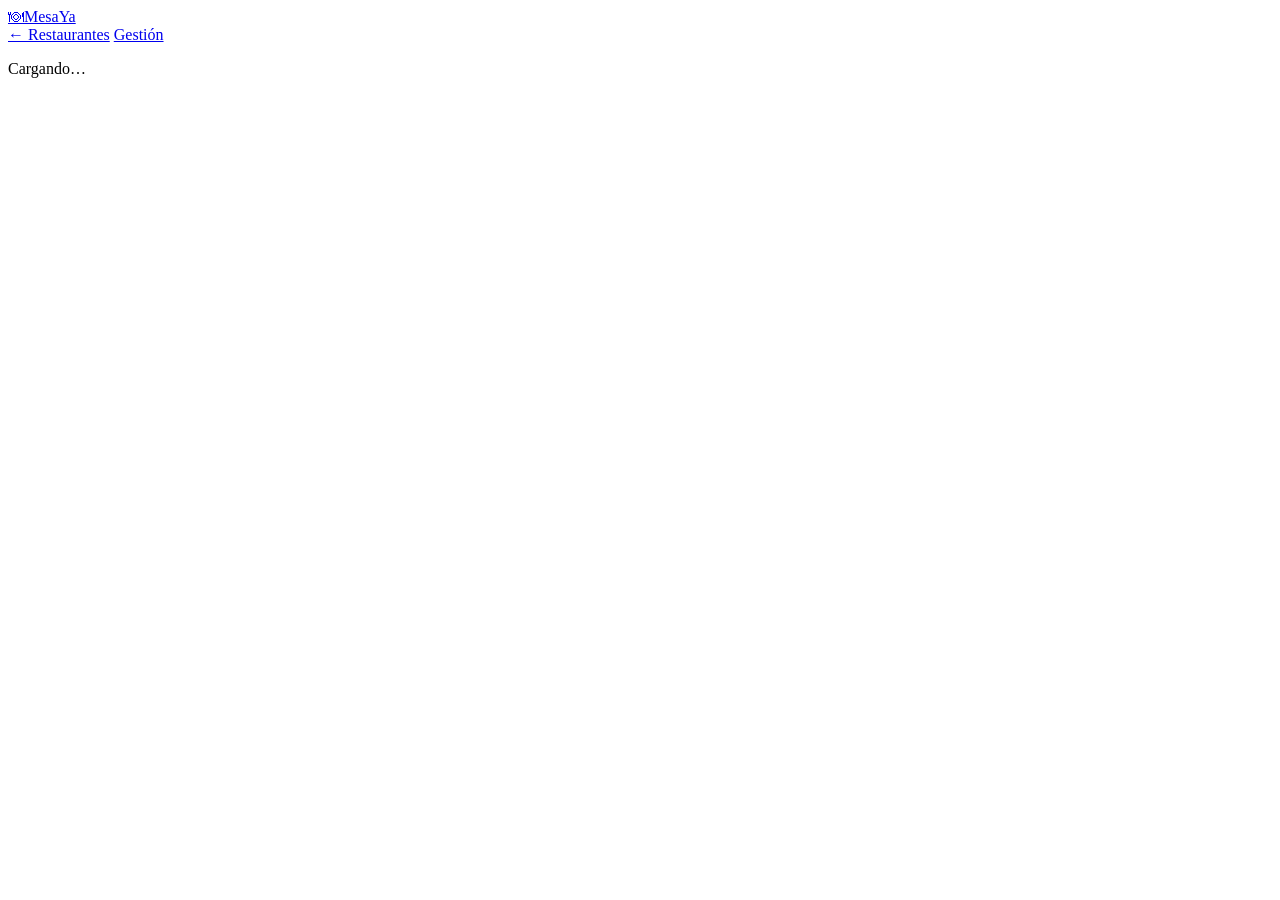
==== reserva.html @ 6e11b16c "Add files via upload" ====
<!DOCTYPE html>
<html lang="es">
<head>
  <meta charset="UTF-8">
  <meta name="viewport" content="width=device-width, initial-scale=1.0">
  <meta name="theme-color" content="#1a0a00">
  <title>Reservar — MesaYa</title>
  <link rel="manifest" href="manifest.json">
  <link rel="preconnect" href="https://fonts.googleapis.com">
  <link href="https://fonts.googleapis.com/css2?family=Playfair+Display:ital,wght@0,400;0,700;1,400&family=DM+Sans:wght@300;400;500&display=swap" rel="stylesheet">
  <link rel="stylesheet" href="css/main.css">
  <link rel="stylesheet" href="css/reserva.css">
</head>
<body>
  <header class="site-header">
    <div class="header-inner">
      <a href="index.html" class="logo"><span class="logo-icon">🍽</span><span class="logo-text">MesaYa</span></a>
      <nav class="header-nav">
        <a href="index.html" class="nav-link">← Restaurantes</a>
        <a href="admin/login.html" class="nav-link btn-outline">Gestión</a>
      </nav>
    </div>
  </header>

  <div id="loadingPage" class="page-loading"><div class="spinner"></div><p>Cargando…</p></div>

  <div id="pageContent" style="display:none">
    <!-- Hero del restaurante -->
    <div class="restaurant-hero" id="restaurantHero">
      <div class="restaurant-hero-img">
        <img id="heroImg" src="" alt="">
        <div class="hero-overlay"></div>
      </div>
      <div class="restaurant-hero-info container">
        <div class="hero-badge" id="heroBadge"></div>
        <h1 id="heroName" class="hero-restaurant-name"></h1>
        <div class="hero-meta">
          <span id="heroLocation">📍</span>
          <span id="heroRating">⭐</span>
          <span id="heroPrice"></span>
          <span id="heroSchedule">🕐</span>
        </div>
      </div>
    </div>

    <div class="container reserva-layout">
      <!-- Info del restaurante -->
      <aside class="restaurant-info-panel">
        <div class="info-card">
          <h2 class="info-title">Sobre el restaurante</h2>
          <p id="restDesc" class="info-desc"></p>
          <div class="info-detail"><span class="info-icon">📞</span><span id="restPhone"></span></div>
          <div class="info-detail"><span class="info-icon">✉️</span><span id="restEmail"></span></div>
          <div class="info-detail"><span class="info-icon">📍</span><span id="restAddress"></span></div>
          <div class="info-detail"><span class="info-icon">🕐</span><span id="restSchedule"></span></div>
          <div class="info-detail"><span class="info-icon">👥</span><span id="restCapacity"></span></div>
        </div>
      </aside>

      <!-- Formulario de reserva -->
      <main class="booking-panel">
        <div class="booking-card">
          <div class="booking-steps">
            <div class="bstep active" data-step="1">
              <div class="bstep-num">1</div>
              <span>Fecha y hora</span>
            </div>
            <div class="bstep-line"></div>
            <div class="bstep" data-step="2">
              <div class="bstep-num">2</div>
              <span>Tus datos</span>
            </div>
            <div class="bstep-line"></div>
            <div class="bstep" data-step="3">
              <div class="bstep-num">3</div>
              <span>Confirmación</span>
            </div>
          </div>

          <!-- Step 1: Fecha, hora, personas -->
          <div id="step1" class="step-content">
            <h2 class="booking-title">Elige fecha y hora</h2>
            
            <div class="form-group">
              <label class="form-label">Número de comensales</label>
              <div class="guests-selector">
                <button type="button" class="guest-btn" id="guestsDown">−</button>
                <span id="guestsCount" class="guests-num">2</span>
                <button type="button" class="guest-btn" id="guestsUp">+</button>
                <span class="guests-label">personas</span>
              </div>
            </div>

            <div class="form-group">
              <label class="form-label">Fecha de la reserva</label>
              <input type="date" id="bookingDate" class="form-input" min="">
            </div>

            <div class="form-group" id="timeSlotsGroup" style="display:none">
              <label class="form-label">Hora disponible</label>
              <div class="time-slots" id="timeSlots"></div>
            </div>

            <button class="btn-primary full-width" id="step1Next" disabled>
              Continuar →
            </button>
          </div>

          <!-- Step 2: Datos del cliente -->
          <div id="step2" class="step-content" style="display:none">
            <h2 class="booking-title">Tus datos</h2>
            
            <div class="booking-summary" id="bookingSummary"></div>

            <div class="form-row">
              <div class="form-group">
                <label class="form-label">Nombre *</label>
                <input type="text" id="clientName" class="form-input" placeholder="Tu nombre" required>
              </div>
              <div class="form-group">
                <label class="form-label">Apellidos *</label>
                <input type="text" id="clientLastname" class="form-input" placeholder="Apellidos" required>
              </div>
            </div>
            <div class="form-row">
              <div class="form-group">
                <label class="form-label">Email *</label>
                <input type="email" id="clientEmail" class="form-input" placeholder="email@ejemplo.com" required>
              </div>
              <div class="form-group">
                <label class="form-label">Teléfono *</label>
                <input type="tel" id="clientPhone" class="form-input" placeholder="+34 600 000 000" required>
              </div>
            </div>
            <div class="form-group">
              <label class="form-label">Peticiones especiales</label>
              <textarea id="clientNotes" class="form-input form-textarea" placeholder="Alergias, ocasión especial, preferencia de mesa…" rows="3"></textarea>
            </div>
            <div class="form-check">
              <input type="checkbox" id="privacyCheck">
              <label for="privacyCheck">Acepto la <a href="#">política de privacidad</a> y el tratamiento de mis datos</label>
            </div>

            <div class="btn-row">
              <button class="btn-secondary" onclick="goStep(1)">← Atrás</button>
              <button class="btn-primary" id="step2Next">Confirmar reserva →</button>
            </div>
          </div>

          <!-- Step 3: Confirmación -->
          <div id="step3" class="step-content" style="display:none">
            <div class="confirmation-icon">✅</div>
            <h2 class="booking-title">¡Reserva confirmada!</h2>
            <p class="confirmation-text">Hemos enviado los detalles a tu email. Te esperamos.</p>
            
            <div class="confirmation-card" id="confirmCard"></div>
            
            <div class="btn-row centered">
              <button class="btn-secondary" onclick="window.print()">🖨 Imprimir</button>
              <a href="index.html" class="btn-primary">Volver al inicio</a>
            </div>
          </div>
        </div>
      </main>
    </div>
  </div>

  <div class="toast" id="toast"></div>

  <script type="module" src="js/firebase-config.js"></script>
  <script type="module" src="js/reserva.js"></script>
</body>
</html>
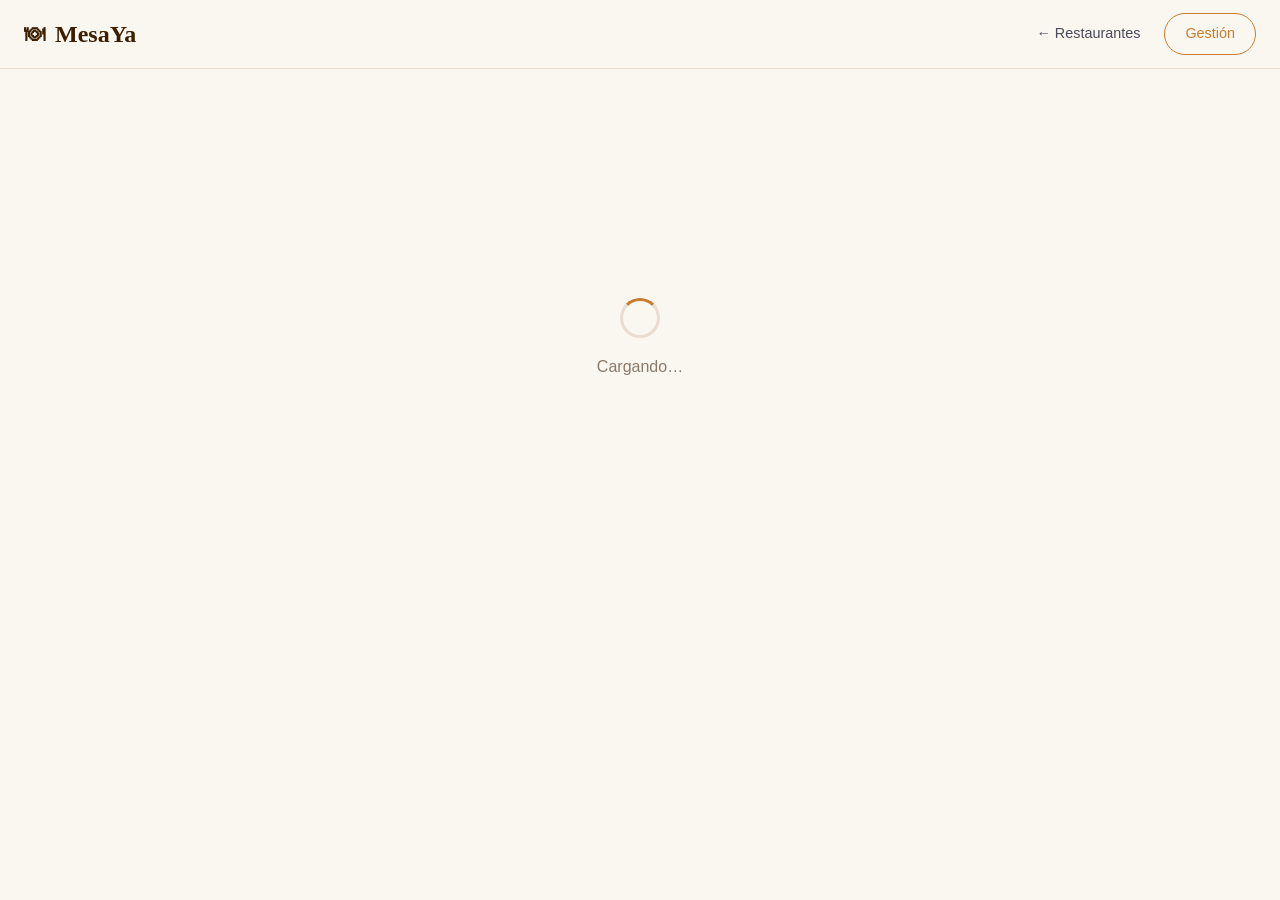
==== commit 9f36e913: "Add files via upload" ====
--- a/reserva.html
+++ b/reserva.html
@@ -8,16 +8,16 @@
   <link rel="manifest" href="manifest.json">
   <link rel="preconnect" href="https://fonts.googleapis.com">
   <link href="https://fonts.googleapis.com/css2?family=Playfair+Display:ital,wght@0,400;0,700;1,400&family=DM+Sans:wght@300;400;500&display=swap" rel="stylesheet">
-  <link rel="stylesheet" href="css/main.css">
-  <link rel="stylesheet" href="css/reserva.css">
+  <link rel="stylesheet" href="main.css">
+  <link rel="stylesheet" href="reserva.css">
 </head>
 <body>
   <header class="site-header">
     <div class="header-inner">
-      <a href="index.html" class="logo"><span class="logo-icon">🍽</span><span class="logo-text">MesaYa</span></a>
+      <a href="/reservoya/index.html" class="logo"><span class="logo-icon">🍽</span><span class="logo-text">MesaYa</span></a>
       <nav class="header-nav">
-        <a href="index.html" class="nav-link">← Restaurantes</a>
-        <a href="admin/login.html" class="nav-link btn-outline">Gestión</a>
+        <a href="/reservoya/index.html" class="nav-link">← Restaurantes</a>
+        <a href="/reservoya/login.html" class="nav-link btn-outline">Gestión</a>
       </nav>
     </div>
   </header>
@@ -157,7 +157,7 @@
             
             <div class="btn-row centered">
               <button class="btn-secondary" onclick="window.print()">🖨 Imprimir</button>
-              <a href="index.html" class="btn-primary">Volver al inicio</a>
+              <a href="/reservoya/index.html" class="btn-primary">Volver al inicio</a>
             </div>
           </div>
         </div>
@@ -167,7 +167,7 @@
 
   <div class="toast" id="toast"></div>
 
-  <script type="module" src="js/firebase-config.js"></script>
-  <script type="module" src="js/reserva.js"></script>
+  <script type="module" src="/reservoya/firebase-config.js"></script>
+  <script type="module" src="/reservoya/reserva.js"></script>
 </body>
 </html>
--- a/main.css
+++ b/main.css
@@ -0,0 +1,373 @@
+/* ===== MesaYa — Main Styles ===== */
+:root {
+  --cream: #faf6f0;
+  --warm-white: #fff9f2;
+  --charcoal: #1a0a00;
+  --brown: #3d1f00;
+  --amber: #c97d2e;
+  --amber-light: #e8a84a;
+  --amber-dark: #a06020;
+  --rust: #8b3a1a;
+  --sage: #5a6e4a;
+  --slate: #4a4a5a;
+  --muted: #8a7a6a;
+  --border: #e8ddd0;
+  --card-bg: #ffffff;
+  --shadow-sm: 0 2px 8px rgba(61,31,0,0.08);
+  --shadow-md: 0 8px 32px rgba(61,31,0,0.12);
+  --shadow-lg: 0 20px 60px rgba(61,31,0,0.18);
+  --radius: 16px;
+  --radius-sm: 8px;
+  --radius-lg: 24px;
+  --font-display: 'Playfair Display', Georgia, serif;
+  --font-body: 'DM Sans', sans-serif;
+  --transition: 0.25s cubic-bezier(0.4,0,0.2,1);
+}
+
+*, *::before, *::after { box-sizing: border-box; margin: 0; padding: 0; }
+
+html { scroll-behavior: smooth; font-size: 16px; }
+
+body {
+  font-family: var(--font-body);
+  background: var(--cream);
+  color: var(--charcoal);
+  line-height: 1.6;
+  min-height: 100vh;
+}
+
+a { color: inherit; text-decoration: none; }
+img { max-width: 100%; display: block; }
+button { cursor: pointer; font-family: var(--font-body); }
+
+.container {
+  max-width: 1280px;
+  margin: 0 auto;
+  padding: 0 24px;
+}
+
+/* ===== HEADER ===== */
+.site-header {
+  position: sticky; top: 0; z-index: 100;
+  background: rgba(250,246,240,0.92);
+  backdrop-filter: blur(12px);
+  border-bottom: 1px solid var(--border);
+}
+.header-inner {
+  max-width: 1280px; margin: 0 auto;
+  padding: 0 24px;
+  height: 68px;
+  display: flex; align-items: center; gap: 32px;
+}
+.logo {
+  display: flex; align-items: center; gap: 10px;
+  font-family: var(--font-display);
+  font-size: 1.5rem; font-weight: 700;
+  color: var(--brown);
+}
+.logo-icon { font-size: 1.3rem; }
+.header-nav {
+  display: flex; align-items: center; gap: 24px;
+  margin-left: auto;
+}
+.nav-link {
+  font-size: 0.9rem; font-weight: 500;
+  color: var(--slate);
+  transition: color var(--transition);
+  padding: 6px 0;
+}
+.nav-link:hover, .nav-link.active { color: var(--amber); }
+.btn-outline {
+  border: 1.5px solid var(--amber);
+  color: var(--amber) !important;
+  padding: 8px 20px !important;
+  border-radius: 50px;
+  transition: all var(--transition) !important;
+}
+.btn-outline:hover { background: var(--amber); color: white !important; }
+.hamburger {
+  display: none; flex-direction: column; gap: 5px;
+  background: none; border: none; padding: 4px;
+  margin-left: auto;
+}
+.hamburger span { width: 24px; height: 2px; background: var(--brown); display: block; transition: var(--transition); }
+
+/* ===== HERO ===== */
+.hero {
+  position: relative;
+  min-height: 520px;
+  display: flex; align-items: center;
+  overflow: hidden;
+  background: var(--brown);
+}
+.hero-bg {
+  position: absolute; inset: 0;
+  background: 
+    radial-gradient(ellipse at 70% 50%, rgba(201,125,46,0.4) 0%, transparent 60%),
+    radial-gradient(ellipse at 20% 80%, rgba(139,58,26,0.5) 0%, transparent 50%),
+    linear-gradient(135deg, #1a0a00 0%, #3d1f00 50%, #2a1000 100%);
+}
+.hero-bg::after {
+  content: '';
+  position: absolute; inset: 0;
+  background-image: url("data:image/svg+xml,%3Csvg width='60' height='60' viewBox='0 0 60 60' xmlns='http://www.w3.org/2000/svg'%3E%3Cg fill='none' fill-rule='evenodd'%3E%3Cg fill='%23c97d2e' fill-opacity='0.06'%3E%3Cpath d='M36 34v-4h-2v4h-4v2h4v4h2v-4h4v-2h-4zm0-30V0h-2v4h-4v2h4v4h2V6h4V4h-4zM6 34v-4H4v4H0v2h4v4h2v-4h4v-2H6zM6 4V0H4v4H0v2h4v4h2V6h4V4H6z'/%3E%3C/g%3E%3C/g%3E%3C/svg%3E");
+}
+.hero-content {
+  position: relative; z-index: 1;
+  max-width: 1280px; margin: 0 auto; padding: 80px 24px;
+  width: 100%;
+}
+.hero-eyebrow {
+  font-size: 0.85rem; font-weight: 500; letter-spacing: 0.15em; text-transform: uppercase;
+  color: var(--amber-light); margin-bottom: 16px;
+}
+.hero-title {
+  font-family: var(--font-display);
+  font-size: clamp(2.8rem, 6vw, 5rem);
+  font-weight: 700; line-height: 1.1;
+  color: var(--cream); margin-bottom: 20px;
+}
+.hero-title em { color: var(--amber-light); font-style: italic; }
+.hero-subtitle {
+  font-size: 1.1rem; color: rgba(250,246,240,0.75);
+  max-width: 500px; margin-bottom: 40px;
+}
+.search-bar {
+  display: flex; align-items: center;
+  background: white;
+  border-radius: 50px;
+  overflow: hidden;
+  box-shadow: var(--shadow-lg);
+  max-width: 680px;
+}
+.search-field {
+  display: flex; align-items: center; gap: 10px;
+  padding: 0 20px; flex: 1;
+  border-right: 1px solid var(--border);
+}
+.search-field:last-of-type { border-right: none; }
+.search-icon { font-size: 1rem; opacity: 0.5; }
+.search-field input {
+  border: none; outline: none; font-family: var(--font-body);
+  font-size: 0.95rem; color: var(--charcoal);
+  padding: 16px 0; width: 100%; background: transparent;
+}
+.search-field input::placeholder { color: var(--muted); }
+.search-btn {
+  background: var(--amber); color: white;
+  border: none; padding: 0 32px;
+  height: 56px; font-size: 0.95rem; font-weight: 600;
+  letter-spacing: 0.02em; transition: background var(--transition);
+  white-space: nowrap;
+}
+.search-btn:hover { background: var(--amber-dark); }
+
+/* ===== FILTERS ===== */
+.filters-bar {
+  background: white; border-bottom: 1px solid var(--border);
+  padding: 16px 0; position: sticky; top: 68px; z-index: 90;
+}
+.filter-chips {
+  display: flex; gap: 10px;
+  overflow-x: auto; padding-bottom: 4px;
+  scrollbar-width: none;
+}
+.filter-chips::-webkit-scrollbar { display: none; }
+.chip {
+  white-space: nowrap;
+  padding: 8px 20px;
+  border-radius: 50px; font-size: 0.85rem; font-weight: 500;
+  border: 1.5px solid var(--border);
+  background: transparent; color: var(--slate);
+  transition: all var(--transition);
+}
+.chip:hover { border-color: var(--amber); color: var(--amber); }
+.chip.active { background: var(--amber); border-color: var(--amber); color: white; }
+
+/* ===== MAIN CONTENT ===== */
+.main-content { padding: 56px 0; }
+.section-header {
+  display: flex; align-items: baseline; justify-content: space-between;
+  margin-bottom: 32px;
+}
+.section-title {
+  font-family: var(--font-display);
+  font-size: 1.8rem; font-weight: 700; color: var(--brown);
+}
+.section-title.centered { text-align: center; }
+.results-count { font-size: 0.9rem; color: var(--muted); }
+
+/* ===== RESTAURANT GRID ===== */
+.restaurants-grid {
+  display: grid;
+  grid-template-columns: repeat(auto-fill, minmax(320px, 1fr));
+  gap: 28px;
+}
+.loading-state {
+  grid-column: 1 / -1;
+  display: flex; flex-direction: column; align-items: center;
+  padding: 80px 0; color: var(--muted); gap: 16px;
+}
+.spinner {
+  width: 40px; height: 40px;
+  border: 3px solid var(--border);
+  border-top-color: var(--amber);
+  border-radius: 50%;
+  animation: spin 0.8s linear infinite;
+}
+@keyframes spin { to { transform: rotate(360deg); } }
+
+/* ===== RESTAURANT CARD ===== */
+.restaurant-card {
+  background: var(--card-bg);
+  border-radius: var(--radius-lg);
+  overflow: hidden;
+  box-shadow: var(--shadow-sm);
+  transition: transform var(--transition), box-shadow var(--transition);
+  border: 1px solid var(--border);
+}
+.restaurant-card:hover {
+  transform: translateY(-4px);
+  box-shadow: var(--shadow-md);
+}
+.card-image { position: relative; aspect-ratio: 16/10; overflow: hidden; }
+.card-image img {
+  width: 100%; height: 100%; object-fit: cover;
+  transition: transform 0.4s ease;
+}
+.restaurant-card:hover .card-image img { transform: scale(1.04); }
+.card-badge {
+  position: absolute; top: 14px; left: 14px;
+  background: var(--amber); color: white;
+  font-size: 0.75rem; font-weight: 600;
+  padding: 4px 12px; border-radius: 50px;
+  letter-spacing: 0.05em;
+}
+.card-body { padding: 20px 22px 24px; }
+.card-meta {
+  display: flex; align-items: center; justify-content: space-between;
+  margin-bottom: 8px;
+}
+.card-cuisine {
+  font-size: 0.78rem; font-weight: 600; letter-spacing: 0.1em;
+  text-transform: uppercase; color: var(--amber-dark);
+}
+.card-rating { font-size: 0.85rem; color: var(--slate); }
+.card-name {
+  font-family: var(--font-display);
+  font-size: 1.3rem; font-weight: 700; color: var(--brown);
+  margin-bottom: 6px;
+}
+.card-name a:hover { color: var(--amber); transition: color var(--transition); }
+.card-location { font-size: 0.85rem; color: var(--muted); margin-bottom: 10px; }
+.card-description {
+  font-size: 0.9rem; color: var(--slate);
+  line-height: 1.55;
+  display: -webkit-box; -webkit-line-clamp: 2; -webkit-box-orient: vertical;
+  overflow: hidden; margin-bottom: 20px;
+}
+.card-footer {
+  display: flex; align-items: center; justify-content: space-between;
+  padding-top: 16px; border-top: 1px solid var(--border);
+}
+.card-price { font-size: 0.9rem; color: var(--muted); }
+.btn-reserve {
+  background: var(--charcoal); color: white;
+  padding: 10px 22px; border-radius: 50px;
+  font-size: 0.85rem; font-weight: 600;
+  transition: background var(--transition);
+  display: inline-block;
+}
+.btn-reserve:hover { background: var(--amber); }
+
+/* ===== HOW IT WORKS ===== */
+.how-it-works {
+  background: var(--brown);
+  padding: 80px 0;
+  color: var(--cream);
+}
+.how-it-works .section-title { color: var(--cream); margin-bottom: 56px; }
+.steps-grid {
+  display: grid; grid-template-columns: repeat(auto-fit, minmax(240px, 1fr));
+  gap: 40px;
+}
+.step { text-align: center; }
+.step-num {
+  font-family: var(--font-display);
+  font-size: 0.75rem; font-weight: 700; letter-spacing: 0.2em;
+  color: var(--amber); margin-bottom: 16px;
+}
+.step-icon { font-size: 2.5rem; margin-bottom: 16px; }
+.step h3 {
+  font-family: var(--font-display);
+  font-size: 1.2rem; margin-bottom: 12px;
+  color: var(--cream);
+}
+.step p { font-size: 0.9rem; color: rgba(250,246,240,0.7); line-height: 1.6; }
+
+/* ===== FOOTER ===== */
+.site-footer {
+  background: var(--charcoal); color: var(--cream);
+  padding: 60px 0 0;
+}
+.footer-grid {
+  display: grid; grid-template-columns: 2fr 1fr 1fr;
+  gap: 48px; margin-bottom: 48px;
+}
+.footer-brand .logo-text { font-family: var(--font-display); font-size: 1.3rem; display: block; margin-bottom: 12px; }
+.footer-brand p { font-size: 0.9rem; color: rgba(250,246,240,0.5); max-width: 280px; }
+.footer-links { display: flex; flex-direction: column; gap: 12px; }
+.footer-links h4 { font-size: 0.8rem; letter-spacing: 0.12em; text-transform: uppercase; color: var(--amber); margin-bottom: 4px; }
+.footer-links a { font-size: 0.9rem; color: rgba(250,246,240,0.6); transition: color var(--transition); }
+.footer-links a:hover { color: var(--amber); }
+.footer-bottom {
+  border-top: 1px solid rgba(250,246,240,0.1);
+  padding: 20px 0; text-align: center;
+  font-size: 0.8rem; color: rgba(250,246,240,0.3);
+}
+
+/* ===== TOAST ===== */
+.toast {
+  position: fixed; bottom: 24px; right: 24px; z-index: 9999;
+  background: var(--charcoal); color: white;
+  padding: 14px 24px; border-radius: var(--radius-sm);
+  font-size: 0.9rem; box-shadow: var(--shadow-lg);
+  transform: translateY(100px); opacity: 0;
+  transition: all 0.3s ease;
+  max-width: 340px;
+}
+.toast.show { transform: translateY(0); opacity: 1; }
+.toast.success { border-left: 4px solid #5cb85c; }
+.toast.error { border-left: 4px solid #d9534f; }
+
+/* ===== EMPTY STATE ===== */
+.empty-state {
+  grid-column: 1/-1; text-align: center;
+  padding: 80px 20px; color: var(--muted);
+}
+.empty-state .empty-icon { font-size: 3rem; margin-bottom: 16px; }
+.empty-state h3 { font-family: var(--font-display); font-size: 1.3rem; color: var(--brown); margin-bottom: 8px; }
+
+/* ===== RESPONSIVE ===== */
+@media (max-width: 768px) {
+  .header-nav { display: none; flex-direction: column; align-items: flex-start; gap: 0; }
+  .header-nav.open {
+    display: flex; position: absolute; top: 68px; left: 0; right: 0;
+    background: var(--warm-white); border-bottom: 1px solid var(--border);
+    padding: 16px 24px;
+  }
+  .header-nav.open .nav-link { padding: 12px 0; border-bottom: 1px solid var(--border); width: 100%; }
+  .hamburger { display: flex; }
+  .hero-content { padding: 60px 24px; }
+  .hero-title { font-size: 2.5rem; }
+  .search-bar { flex-direction: column; border-radius: var(--radius); overflow: visible; background: transparent; box-shadow: none; gap: 12px; }
+  .search-field { background: white; border-radius: 50px; border-right: none !important; box-shadow: var(--shadow-sm); }
+  .search-btn { border-radius: 50px; width: 100%; }
+  .restaurants-grid { grid-template-columns: 1fr; }
+  .footer-grid { grid-template-columns: 1fr; gap: 32px; }
+  .section-header { flex-direction: column; gap: 6px; }
+}
+@media (max-width: 480px) {
+  .hero-title { font-size: 2rem; }
+  .steps-grid { grid-template-columns: 1fr; }
+}
--- a/reserva.css
+++ b/reserva.css
@@ -0,0 +1,238 @@
+/* css/reserva.css */
+.page-loading {
+  display: flex; flex-direction: column; align-items: center; justify-content: center;
+  min-height: 60vh; gap: 16px; color: var(--muted);
+}
+
+/* ===== RESTAURANT HERO ===== */
+.restaurant-hero {
+  position: relative;
+  height: 340px; overflow: hidden;
+}
+.restaurant-hero-img {
+  width: 100%; height: 100%; position: relative;
+}
+.restaurant-hero-img img {
+  width: 100%; height: 100%; object-fit: cover;
+}
+.hero-overlay {
+  position: absolute; inset: 0;
+  background: linear-gradient(to bottom, rgba(26,10,0,0.2) 0%, rgba(26,10,0,0.75) 100%);
+}
+.restaurant-hero-info {
+  position: absolute; bottom: 0; left: 50%; transform: translateX(-50%);
+  width: 100%; padding-bottom: 32px;
+  color: white;
+}
+.hero-badge {
+  display: inline-block;
+  background: var(--amber); color: white;
+  font-size: 0.75rem; font-weight: 600; letter-spacing: 0.1em; text-transform: uppercase;
+  padding: 4px 14px; border-radius: 50px; margin-bottom: 10px;
+}
+.hero-restaurant-name {
+  font-family: var(--font-display);
+  font-size: clamp(2rem, 4vw, 3rem);
+  font-weight: 700; color: white; margin-bottom: 12px;
+}
+.hero-meta {
+  display: flex; flex-wrap: wrap; gap: 20px;
+  font-size: 0.9rem; color: rgba(255,255,255,0.82);
+}
+
+/* ===== LAYOUT ===== */
+.reserva-layout {
+  display: grid;
+  grid-template-columns: 340px 1fr;
+  gap: 32px;
+  padding-top: 40px; padding-bottom: 60px;
+  align-items: start;
+}
+
+/* ===== INFO PANEL ===== */
+.restaurant-info-panel { position: sticky; top: 120px; }
+.info-card {
+  background: white; border-radius: var(--radius-lg);
+  padding: 28px; box-shadow: var(--shadow-sm);
+  border: 1px solid var(--border);
+}
+.info-title {
+  font-family: var(--font-display);
+  font-size: 1.2rem; font-weight: 700; color: var(--brown);
+  margin-bottom: 14px;
+}
+.info-desc {
+  font-size: 0.9rem; color: var(--slate); line-height: 1.65;
+  margin-bottom: 20px; padding-bottom: 20px;
+  border-bottom: 1px solid var(--border);
+}
+.info-detail {
+  display: flex; gap: 10px; align-items: flex-start;
+  margin-bottom: 12px; font-size: 0.88rem; color: var(--slate);
+}
+.info-icon { flex-shrink: 0; }
+
+/* ===== BOOKING CARD ===== */
+.booking-card {
+  background: white; border-radius: var(--radius-lg);
+  padding: 36px; box-shadow: var(--shadow-sm);
+  border: 1px solid var(--border);
+}
+.booking-steps {
+  display: flex; align-items: center;
+  margin-bottom: 36px;
+}
+.bstep {
+  display: flex; flex-direction: column; align-items: center; gap: 6px;
+  flex: 0 0 auto; opacity: 0.4; transition: opacity var(--transition);
+}
+.bstep.active, .bstep.done { opacity: 1; }
+.bstep-num {
+  width: 32px; height: 32px; border-radius: 50%;
+  background: var(--border); color: var(--muted);
+  display: flex; align-items: center; justify-content: center;
+  font-size: 0.85rem; font-weight: 700;
+  transition: all var(--transition);
+}
+.bstep.active .bstep-num { background: var(--amber); color: white; }
+.bstep.done .bstep-num { background: var(--sage); color: white; }
+.bstep span { font-size: 0.78rem; color: var(--muted); white-space: nowrap; }
+.bstep.active span { color: var(--amber); font-weight: 600; }
+.bstep-line { flex: 1; height: 2px; background: var(--border); margin: 0 8px; margin-bottom: 20px; }
+
+.booking-title {
+  font-family: var(--font-display);
+  font-size: 1.4rem; font-weight: 700; color: var(--brown);
+  margin-bottom: 28px;
+}
+
+/* ===== FORM ===== */
+.form-group { margin-bottom: 20px; }
+.form-row { display: grid; grid-template-columns: 1fr 1fr; gap: 16px; }
+.form-label {
+  display: block; font-size: 0.85rem; font-weight: 600; color: var(--brown);
+  margin-bottom: 8px;
+}
+.form-input {
+  width: 100%; padding: 12px 16px;
+  border: 1.5px solid var(--border); border-radius: var(--radius-sm);
+  font-family: var(--font-body); font-size: 0.95rem; color: var(--charcoal);
+  background: white; outline: none;
+  transition: border-color var(--transition), box-shadow var(--transition);
+}
+.form-input:focus {
+  border-color: var(--amber);
+  box-shadow: 0 0 0 3px rgba(201,125,46,0.12);
+}
+.form-textarea { resize: vertical; min-height: 80px; }
+.form-check {
+  display: flex; gap: 10px; align-items: flex-start;
+  margin-bottom: 24px; font-size: 0.88rem; color: var(--slate);
+}
+.form-check input { margin-top: 3px; accent-color: var(--amber); }
+.form-check a { color: var(--amber); }
+
+/* ===== GUESTS SELECTOR ===== */
+.guests-selector {
+  display: flex; align-items: center; gap: 16px;
+}
+.guest-btn {
+  width: 40px; height: 40px; border-radius: 50%;
+  border: 1.5px solid var(--border); background: white;
+  font-size: 1.2rem; color: var(--brown);
+  transition: all var(--transition);
+  display: flex; align-items: center; justify-content: center;
+}
+.guest-btn:hover { border-color: var(--amber); color: var(--amber); }
+.guests-num {
+  font-family: var(--font-display);
+  font-size: 2rem; font-weight: 700; color: var(--brown); min-width: 2ch; text-align: center;
+}
+.guests-label { font-size: 0.9rem; color: var(--muted); }
+
+/* ===== TIME SLOTS ===== */
+.time-slots {
+  display: grid;
+  grid-template-columns: repeat(auto-fill, minmax(90px, 1fr));
+  gap: 10px;
+}
+.time-slot {
+  padding: 10px 8px; text-align: center;
+  border: 1.5px solid var(--border); border-radius: var(--radius-sm);
+  font-size: 0.9rem; font-weight: 500; color: var(--slate);
+  cursor: pointer; transition: all var(--transition);
+  background: white;
+}
+.time-slot:hover { border-color: var(--amber); color: var(--amber); }
+.time-slot.selected { background: var(--amber); border-color: var(--amber); color: white; }
+.time-slot.unavailable { opacity: 0.35; cursor: not-allowed; }
+.time-slot.unavailable:hover { border-color: var(--border); color: var(--slate); }
+
+/* ===== BOOKING SUMMARY ===== */
+.booking-summary {
+  background: var(--cream); border-radius: var(--radius-sm);
+  padding: 16px 20px; margin-bottom: 24px;
+  font-size: 0.9rem; color: var(--slate);
+  display: flex; flex-wrap: wrap; gap: 16px;
+}
+.booking-summary strong { color: var(--brown); }
+
+/* ===== BUTTONS ===== */
+.btn-primary {
+  background: var(--charcoal); color: white;
+  border: none; padding: 14px 32px;
+  border-radius: 50px; font-size: 0.95rem; font-weight: 600;
+  cursor: pointer; transition: background var(--transition);
+  display: inline-block; text-align: center;
+}
+.btn-primary:hover { background: var(--amber); }
+.btn-primary:disabled { opacity: 0.45; cursor: not-allowed; }
+.btn-primary.full-width { width: 100%; }
+.btn-secondary {
+  background: transparent; color: var(--brown);
+  border: 1.5px solid var(--border);
+  padding: 13px 28px; border-radius: 50px;
+  font-size: 0.95rem; font-weight: 600;
+  cursor: pointer; transition: all var(--transition);
+  display: inline-block;
+}
+.btn-secondary:hover { border-color: var(--brown); }
+.btn-row {
+  display: flex; gap: 12px; margin-top: 24px;
+  justify-content: space-between;
+}
+.btn-row.centered { justify-content: center; }
+
+/* ===== CONFIRMATION ===== */
+.confirmation-icon { font-size: 3rem; margin-bottom: 12px; }
+.step-content { animation: fadeIn 0.3s ease; }
+@keyframes fadeIn { from { opacity: 0; transform: translateY(8px); } to { opacity: 1; transform: translateY(0); } }
+.confirmation-text { color: var(--slate); margin-bottom: 28px; }
+.confirmation-card {
+  background: var(--cream); border-radius: var(--radius);
+  padding: 24px; margin-bottom: 32px;
+  border: 1px solid var(--border);
+}
+.conf-row {
+  display: flex; justify-content: space-between; align-items: center;
+  padding: 8px 0; border-bottom: 1px solid var(--border); font-size: 0.9rem;
+}
+.conf-row:last-child { border: none; }
+.conf-label { color: var(--muted); }
+.conf-value { font-weight: 600; color: var(--brown); }
+.conf-code {
+  font-family: monospace; font-size: 1.3rem;
+  letter-spacing: 0.15em; color: var(--amber);
+}
+
+/* ===== RESPONSIVE ===== */
+@media (max-width: 960px) {
+  .reserva-layout { grid-template-columns: 1fr; }
+  .restaurant-info-panel { position: static; }
+}
+@media (max-width: 600px) {
+  .booking-card { padding: 24px 18px; }
+  .form-row { grid-template-columns: 1fr; }
+  .bstep span { display: none; }
+  .restaurant-hero { height: 240px; }
+}
